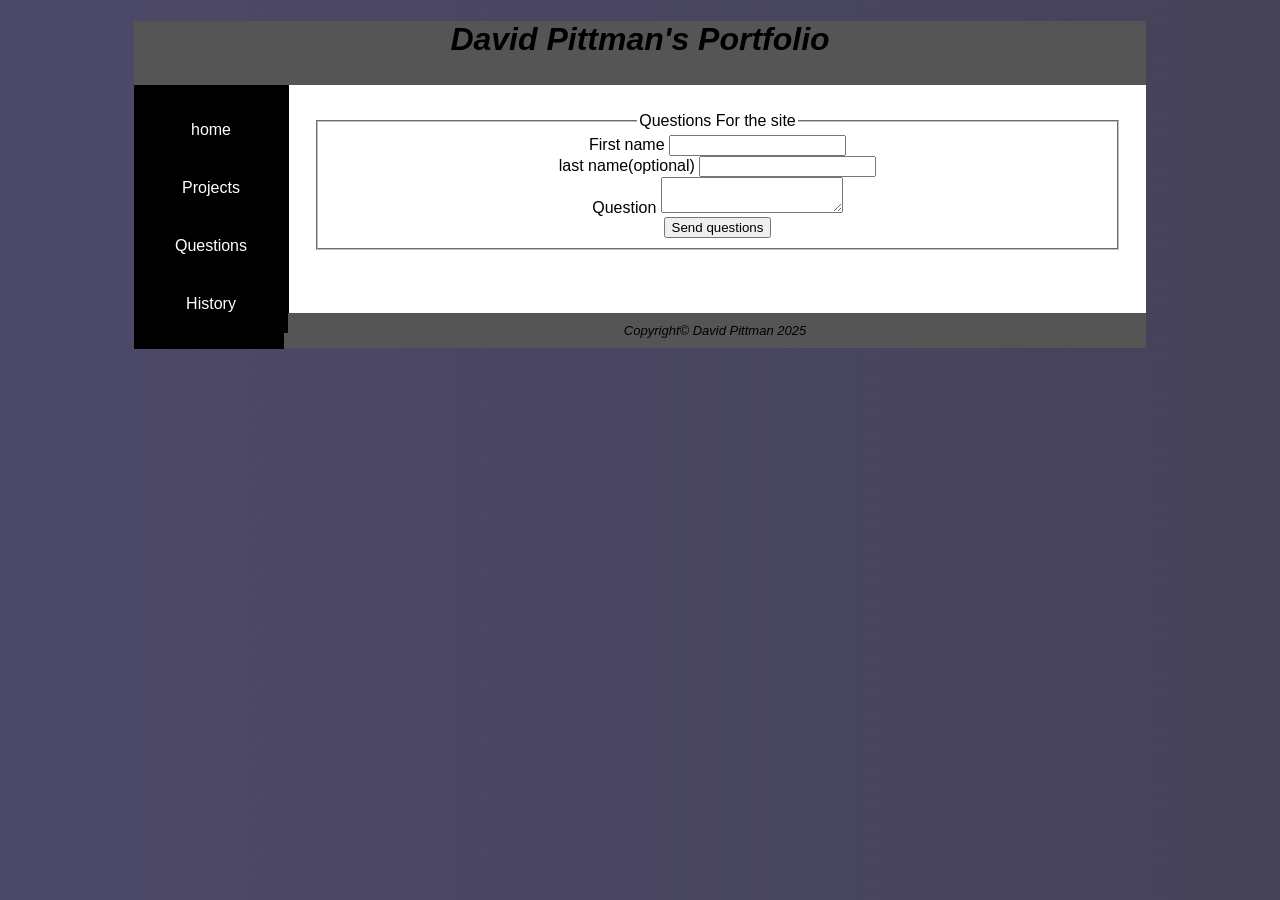
==== pages/forms/Questions.html @ e73152f1 "Initial commit" ====
<!DOCTYPE html>
<html lang="en">
    <head>
        <title>David Pittman Portfolio</title>
        <meta charset="utf-8">
        <link rel="stylesheet" href="../../css/style.css" media="screen">
        <link rel="stylesheet" href="../../css/styleprint.css" media="print">
        <style>
           fieldset{
            margin:7px
           }
        </style>
        <script>
            function validateForm() {
                if (document.forms[0].fName.value == "") {
                    alert("First name field cannot be empty.")
                    return false
                }///end if
                if (document.forms[0].Crit.value == "") {
                    alert("The question field cannot be empty")
                    return false
                }///end if
                alert("The form is valid")
                return true
                ///Also the main color I use in the background is #4c4969
            }/// end function validateform
        </script>
    </head>
    <body>
        <div id="wrapper">
            <header>
                <h1>
                    David Pittman's Portfolio
                </h1>
            </header>
            <nav class="hide">
                <ul>
                    <li>
                        <a href="../../index.html">home</a>
                    </li>
                    <li>
                        <a
                            href="../../pages/projects/projects.html">Projects</a>
                    </li>
                    <li>
                        <a href="Questions.html">Questions</a>
                    </li>
                    <li>
                        <a href="../table/History.html">History</a>
                    </li>
                </ul>
            </nav>
            <main>
                <div class="hide">
                    <fieldset>
                        <legend>Questions For the site</legend>
                        <form method="post"
                            action="http://webdevbasics.net/scripts/demo.php"
                            onsubmit="return validateForm()">
                            <label for="fName">First name</label>
                            <input type="text" id="fName" name="fName"><br>
                            <label for="lName">last name(optional)</label>
                            <input type="text" id="lName" name="lName"><br>
                            <label for="Crit">Question</label>
                            <textarea id="Crit" name="Crit"></textarea><br>
                            <input type="submit" value="Send questions" id="submit">
                        </form>
                    </fieldset>
                <br>
                <br>
                </div>
                <h1 class="show">
                    Are you seriously trying to print this?
                </h1>
            </main>

            <footer>
                Copyright&copy; David Pittman 2025
            </footer>
        </div>
    </body>
</html>
---- css/style.css ----
#wrapper{
    margin-right:auto;
    margin-left:auto;
    width:80%;
    background-color: rgb(0, 0, 0);
    clear: both;
}
header{
    text-align:center;
    font-weight:bold;
    font-style:italic;
    background-color: rgb(85, 85, 85);
    padding-bottom: 5px;
}
body{
    font-family:Arial, Helvetica, sans-serif;
    text-align: center;
    background-image: url(../imgs/biggradient.jpg);
}
nav{
    float: left;
    background-color:rgb(0, 0, 0);
    width:150px;
}
#floatright{
    float:right;
}
main{
    background-color: white;
    display: block;
    margin-left: 155px;
    padding: 20px;
}
img{
    border: 3px solid #000000;
}
dl{
    text-align: left;
    font-style:italic;
}
nav a:link{
    color:rgb(255, 255, 255);
    background-color: rgb(0, 0, 0);
}
nav a:hover{
    color:rgb(255, 255, 255);
    background-color: rgb(46, 45, 45);
    transition: background-color 2s;
}
nav a:visited{
    color:darkmagenta;
}
footer{
    font-size:small;
    font-style:italic;
    background-color: rgb(85, 85, 85);
    padding-top: 10px;
    padding-bottom:10px;
}
a:link{
    color:#0000FF;
}
a:hover{
    color:#dca7e8;
}
a:visited{
    color:#800080;
}
.filler{
    font-size: xx-small;
}
nav ul{
    list-style-type: none;
    text-align: center;
}
nav a{
    text-decoration: none;
    padding: 20px;
    display: block;
    margin-left: -2.5em;
    margin-right: -0.2em;
}
#jscript {
    display:none; 
}
figure{
    border: 1px black solid
}
dt{
    font-size: 12pt;
    font-style: italic;
}
dd{
    font-size: 13pt;
}
.show{
    display: none;
}
table,th,td{
                border: 1px black solid;
            }
            .center{
                margin-left: auto;
                margin-right: auto;
            }
            .certified{
                color: green;
            }
tr:nth-child(odd){
    background-color: rgb(221, 212, 212);
}
tr:nth-child(even){
    background-color: #ffffff;
}
th{
    background-color: white;
}
@media only screen and (max-width: 1024px) {
    body{
        margin:0;
        background-image:none;
    }
    #wrapper{
        min-width: 0;
        padding: 0;
        box-shadow: none;
    }
    header{
        border-bottom: 5px solid #FEF6C2;
    }
    h1{
        margin-top:0;
        margin-bottom: 1em;
        padding-top: 1em;
        padding-bottom:1em;
        font-size: 2.5em;
    }
    nav{
        float: none;
        width: auto;
        padding-top:0;
        margin:10px;
        font-size:1.3em;
    }
    nav li{
        display:inline-block
    }
    nav a{
        padding:1em;
        width:8em;
        font-weight:bold;
        border-style:none;
    }
    nav ul{
        padding:0;
        margin:0;
    }
    main{
        padding:0;
        margin:0;
        font-size:90%;
    }
    body{
    background-image: url(../imgs/gradient.jpg);
    background-repeat: repeat-y;
    background-color: #73113b;
    font-family:Arial, Helvetica, sans-serif;
    text-align: center;
    }
}
@media only screen and (max-width: 768px){
    header{
        width: 100%;
    }
    h1{
        font-size:2em;
        text-align:center;
        padding-left:0;
    }
    nav{
        margin:0;
        padding-right: 2px;
        clear: both;
    }
    main{
        padding-top:1px;
    }
    h2{
        padding-top:0.5em;
        padding-right:0;
        padding-bottom:0;
        padding-left:0.5em;
        margin-right:0.5em;
    }
    #wrapper{
        min-width: 0;
        padding: 0;
        box-shadow: none;
    }
    body{
        background-image: url(../imgs/gradient.jpg);
        background-repeat:repeat;
        background-color: red;
    }
}
---- css/styleprint.css ----
header, nav, main, footer, aside { display: block; }
* { box-sizing: border-box;}
body { margin:0;
       background-color: #ffffff;
        clear: both; }
#container { background-color: #eeeeee;
             color: #006600;
             font-family: Verdana, Arial, sans-serif; }
header { background-color: #FFFFFF;
         background-image: url(showybg.jpg);
         background-position: bottom;
         background-repeat: repeat-x;
         height: 120px;
         color: #cc66cc;
         text-align: right;
         padding: 0 20px;
         border-bottom: 2px solid #000000; }		 
nav { display:none }
aside { float: right;
        width: 40%; }
main { margin: 0 40% 0 0;
        padding: 1px 10px 20px 10px;
        font-size:12pt;
        background-color: #ffffff;
        color: #000000; }
footer { font-size: .70em;
         text-align: center;
         color: #006600;
         background-color: #ffffff;
         padding-top: 10px;
         clear: both; }		 
h1 { margin-top: 0;
     font-size: 24pt;
     text-align: left;
     text-shadow: 2px 2px 2px #000000; }	 
nav ul { margin-top: 20px;
         list-style-type: none; }
nav a { text-decoration: none;
        font-size: 1.2em; }
nav a:link { color:#006600;}
nav a:visited { color: #003300; }
nav a:focus, nav a:hover { color: #cc66cc; }
nav a:active { color: #000000;}
nav img { margin: 30px;}
main p { margin: 20px; }
main h2, main h3 { color: #cc66cc;
                   background-color: #ffffff; }
.floatright { margin: 10px;
              float: right; }
aside h3 { padding-bottom: 2px;
           border-bottom: 1px solid #000000;
           margin: 10px;
           font-size: 0.90em;
		   color: #cc66cc; }
.news { font-size: 10pt;
        margin: 10px; }
        aside a{
            text-decoration: none;
        }
        aside a:after{
            content: " (" attr(href)") ";
            font-size: 8pt;
            color:#000000;
        }
#jscript {
        display: block;
}
.filler{
        display: none;
}
video{
        display:none;
}
.hide{
        display:none;
}
.show {
        display:inline;
        background-color: #cc66cc;
}
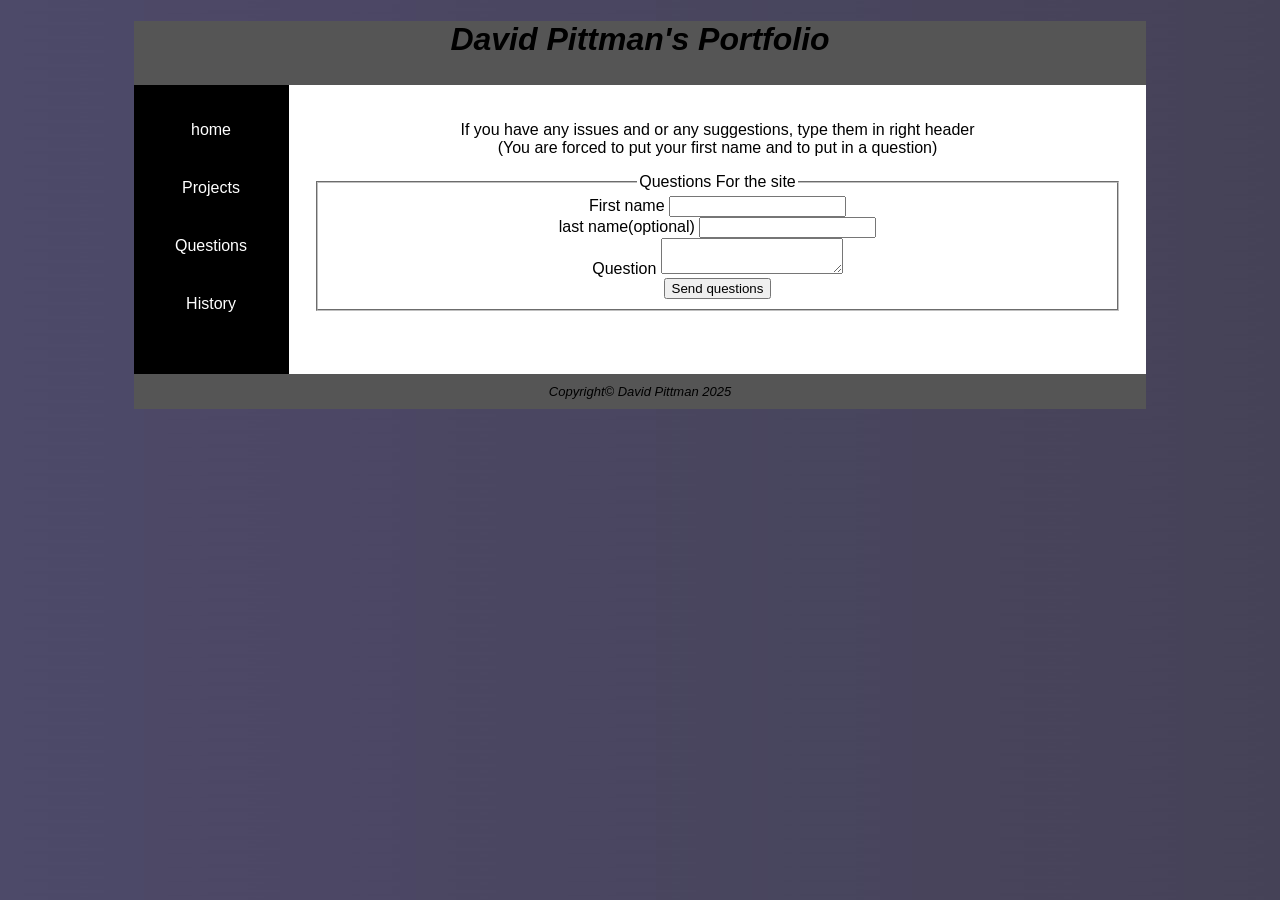
==== commit 67a31504: "update" ====
--- a/pages/forms/Questions.html
+++ b/pages/forms/Questions.html
@@ -51,11 +51,16 @@
                 </ul>
             </nav>
             <main>
+                <p>
+                    If you have any issues and or any suggestions, type them in right header
+                    <br>
+                    (You are forced to put your first name and to put in a question)
+                </p>
                 <div class="hide">
                     <fieldset>
                         <legend>Questions For the site</legend>
                         <form method="post"
-                            action="http://webdevbasics.net/scripts/demo.php"
+                            action="https://webdevbasics.net/scripts/demo.php"
                             onsubmit="return validateForm()">
                             <label for="fName">First name</label>
                             <input type="text" id="fName" name="fName"><br>
